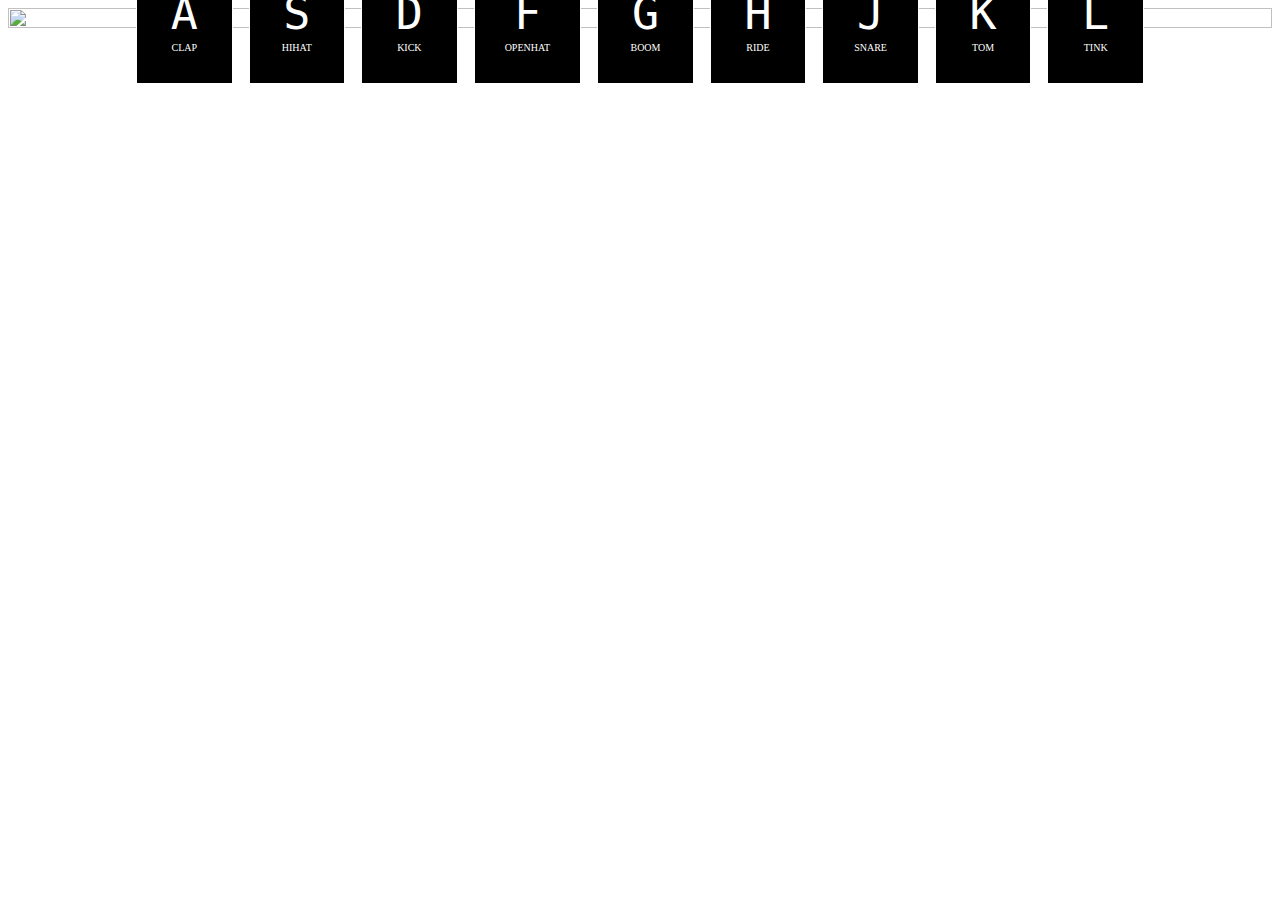
==== DrumKit/index.html @ cd672a9b "first commit" ====
<!DOCTYPE html>
<html lang="en">
<head>
    <meta charset="UTF-8">
    <meta http-equiv="X-UA-Compatible" content="IE=edge">
    <meta name="viewport" content="width=device-width, initial-scale=1.0">
    <link rel="stylesheet" href="/DrumKit/styles.css">
    <title>Drum Kit</title>
</head>
<body>
    <div class="main-container">
        <div class="container">
            <img src="https://images.unsplash.com/photo-1470229722913-7c0e2dbbafd3?ixlib=rb-1.2.1&ixid=MnwxMjA3fDB8MHxwaG90by1wYWdlfHx8fGVufDB8fHx8&auto=format&fit=crop&w=2070&q=80" class="image">
            <div class="key-container">
            <div data-key="65"class="key">
                <kbd class="key_char">A</kbd>
                <span class="sound">CLAP</span>
            </div>
            <div data-key="83"class="key">
                <kbd class="key_char">S</kbd>
                <span class="sound">HIHAT</span>
            </div>
            <div data-key="68"class="key">
                <kbd class="key_char">D</kbd>
                <span class="sound">KICK</span>
            </div>
            <div data-key="70"class="key">
                <kbd class="key_char">F</kbd>
                <span class="sound">OPENHAT</span>
            </div>
            <div data-key="71"class="key">
                <kbd class="key_char">G</kbd>
                <span class="sound">BOOM</span>
            </div>
            <div data-key="72"class="key">
                <kbd class="key_char">H</kbd>
                <span class="sound">RIDE</span>
            </div>
            <div data-key="74"class="key">
                <kbd class="key_char">J</kbd>
                <span class="sound">SNARE</span>
            </div>
            <div data-key="75"class="key">
                <kbd class="key_char">K</kbd>
                <span class="sound">TOM</span>
            </div>
            <div data-key="76"class="key">
                <kbd class="key_char">L</kbd>
                <span class="sound">TINK</span>
            </div>
            </div>
        </div>
    </div>


    <audio data-key="65" src="/DrumKit/audios/cymbal.mp3"></audio>
    <audio data-key="83" src="/DrumKit/audios/hihat.mp3"></audio>
    <audio data-key="68" src="/DrumKit/audios/snare.mp3"></audio>
    <audio data-key="70" src="/DrumKit/audios/open_hat.mp3"></audio>
    <audio data-key="71" src="/DrumKit/audios/bass_drum.mp3"></audio>
    <audio data-key="72" src="/DrumKit/audios/ride.mp3"></audio>
    <audio data-key="74" src="/DrumKit/audios/snare.mp3"></audio>
    <audio data-key="75" src="/DrumKit/audios/tom.mp3"></audio>
    <audio data-key="76" src="/DrumKit/audios/bu_dum.mp3"></audio>


    <script src="/DrumKit/main.js"></script>
    
</body>
</html>
---- DrumKit/styles.css ----
.body{
    display: flex;
    justify-content: space-evenly;
}

.container{
    height: 80%;
    width: 100%;
    display: flex;
    justify-content: center;
    align-items: center;
}

.image{
    height: 100%;
    width: 100%;
    object-fit: contain;
}

.key-container{
    width: 80%;
    box-sizing: border-box;
    position: absolute;
    display: flex;
    justify-content: space-around;
}

.key{
    border: 1px solid white;
    background-color: black;
    height: 100%;
    width: 10%;
    color: white;
    padding: 30px;
    font-size: 10px;
    display: flex;
    flex-direction: column;
    justify-content: center;
    align-items: center;
    margin: 8px;
    transition: all 0.07s;
}

.playing{
    transform: scale(1.1);
    border: 5px solid #1AE2D6;
    box-shadow: #1AE2D6;
}
.key_char{
    font-size: 45px;
}

.sound{
    margin-top: 2px;
}
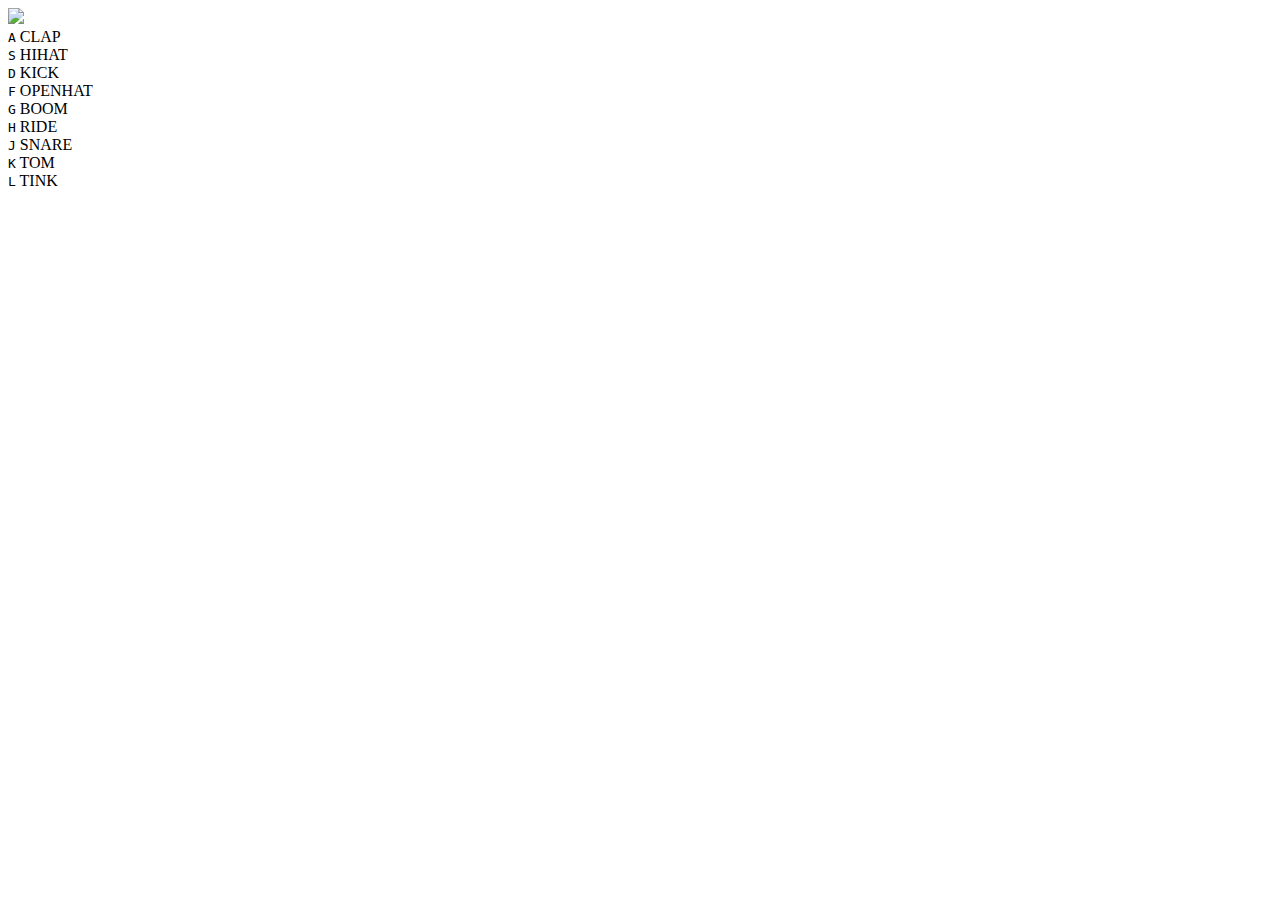
==== commit a9e2614b: "Update index.html" ====
--- a/DrumKit/index.html
+++ b/DrumKit/index.html
@@ -4,7 +4,7 @@
     <meta charset="UTF-8">
     <meta http-equiv="X-UA-Compatible" content="IE=edge">
     <meta name="viewport" content="width=device-width, initial-scale=1.0">
-    <link rel="stylesheet" href="/DrumKit/styles.css">
+    <link rel="stylesheet" href="/styles.css">
     <title>Drum Kit</title>
 </head>
 <body>
@@ -67,4 +67,4 @@
     <script src="/DrumKit/main.js"></script>
     
 </body>
-</html>+</html>
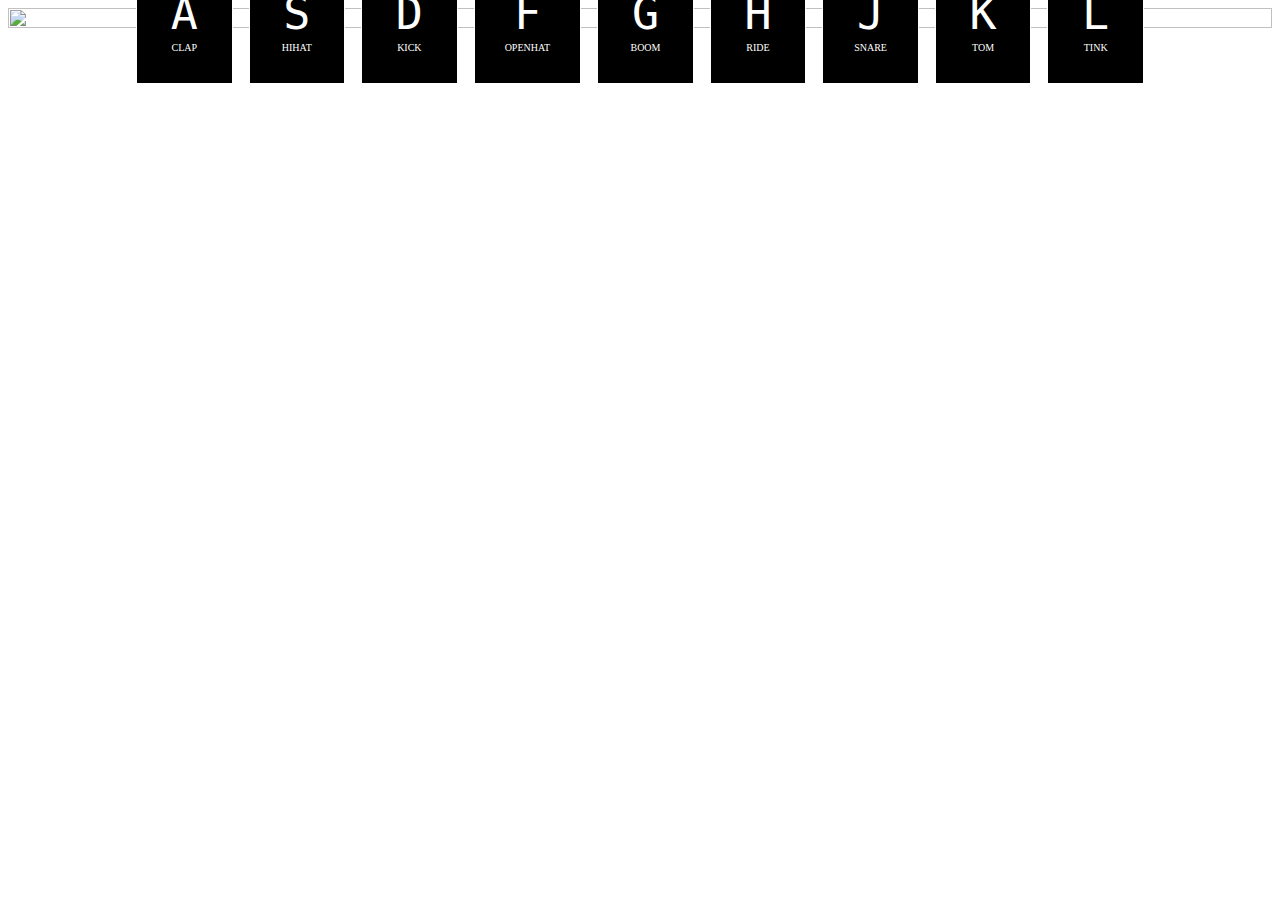
==== commit 77fe8d50: "Update index.html" ====
--- a/DrumKit/index.html
+++ b/DrumKit/index.html
@@ -4,7 +4,7 @@
     <meta charset="UTF-8">
     <meta http-equiv="X-UA-Compatible" content="IE=edge">
     <meta name="viewport" content="width=device-width, initial-scale=1.0">
-    <link rel="stylesheet" href="/styles.css">
+    <link rel="stylesheet" href="styles.css">
     <title>Drum Kit</title>
 </head>
 <body>
@@ -64,7 +64,7 @@
     <audio data-key="76" src="/DrumKit/audios/bu_dum.mp3"></audio>
 
 
-    <script src="/DrumKit/main.js"></script>
+    <script src="main.js"></script>
     
 </body>
 </html>
--- a/DrumKit/styles.css
+++ b/DrumKit/styles.css
@@ -0,0 +1,55 @@
+.body{
+    display: flex;
+    justify-content: space-evenly;
+}
+
+.container{
+    height: 80%;
+    width: 100%;
+    display: flex;
+    justify-content: center;
+    align-items: center;
+}
+
+.image{
+    height: 100%;
+    width: 100%;
+    object-fit: contain;
+}
+
+.key-container{
+    width: 80%;
+    box-sizing: border-box;
+    position: absolute;
+    display: flex;
+    justify-content: space-around;
+}
+
+.key{
+    border: 1px solid white;
+    background-color: black;
+    height: 100%;
+    width: 10%;
+    color: white;
+    padding: 30px;
+    font-size: 10px;
+    display: flex;
+    flex-direction: column;
+    justify-content: center;
+    align-items: center;
+    margin: 8px;
+    transition: all 0.07s;
+}
+
+.playing{
+    transform: scale(1.1);
+    border: 5px solid #1AE2D6;
+    box-shadow: #1AE2D6;
+}
+.key_char{
+    font-size: 45px;
+}
+
+.sound{
+    margin-top: 2px;
+}